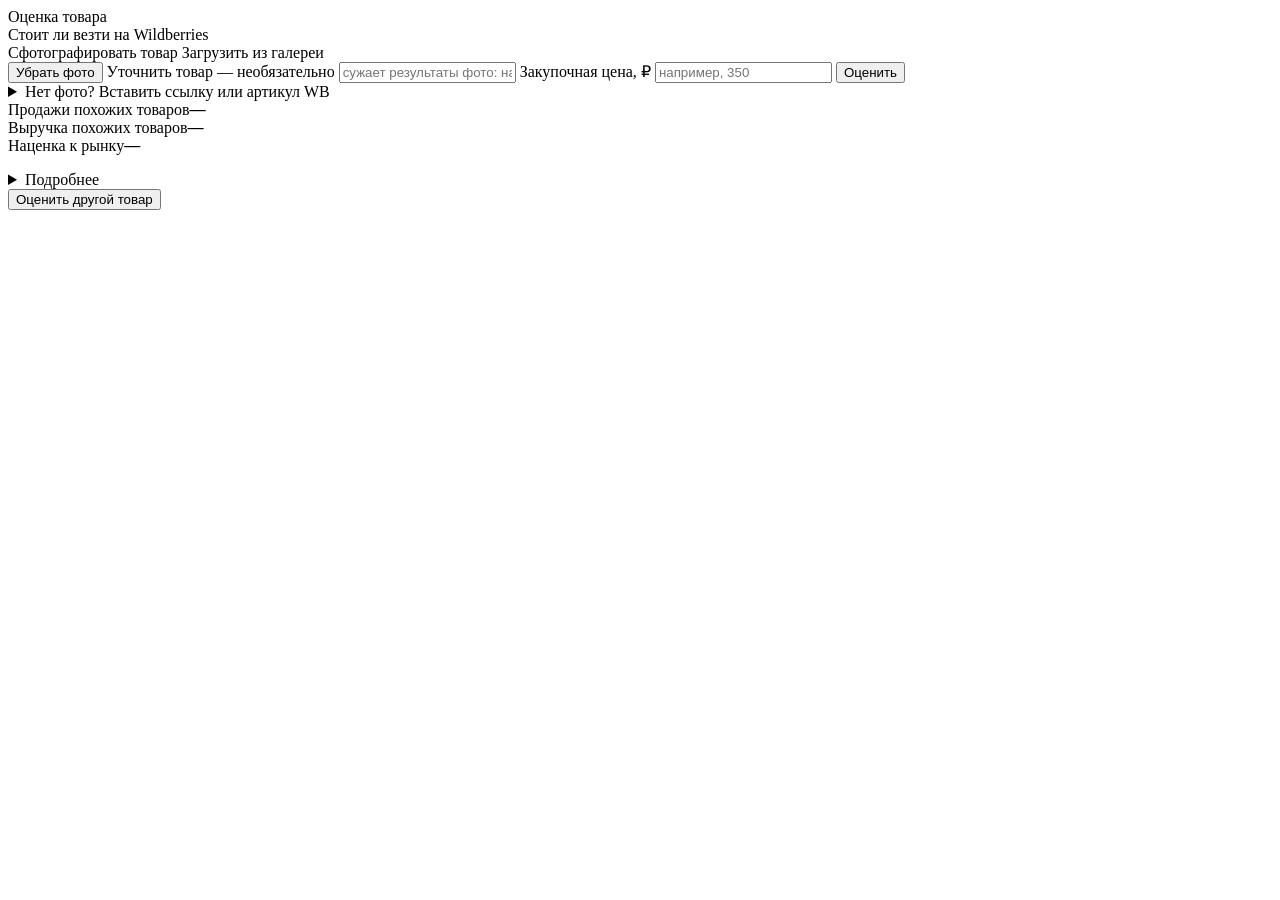
==== prototype/web/index.html @ 928d6370 "style: clarify photo refinement and top similar items" ====
<!doctype html>
<html lang="ru">
<head>
  <meta charset="utf-8" />
  <meta name="viewport" content="width=device-width, initial-scale=1, viewport-fit=cover" />
  <meta name="theme-color" content="#2563eb" />
  <title>Оценка товара</title>
  <link rel="manifest" href="static/manifest.json?v=20260603f" />
  <link rel="apple-touch-icon" href="static/icon-192.png?v=20260603f" />
  <meta name="apple-mobile-web-app-capable" content="yes" />
  <meta name="apple-mobile-web-app-title" content="Оценка товара" />
  <meta name="apple-mobile-web-app-status-bar-style" content="default" />
  <link rel="stylesheet" href="static/styles.css?v=20260603f" />
</head>
<body>
  <header class="topbar">
    <div class="logo">Оценка товара</div>
    <div class="subtitle">Стоит ли везти на Wildberries</div>
  </header>

  <main>
    <section id="form" class="card">
      <label class="photo-btn" for="image">
        <span class="photo-ico"></span>
        <span class="photo-text">Сфотографировать товар</span>
        <input type="file" id="image" accept="image/*" capture="environment" hidden />
      </label>
      <label class="photo-btn gallery" for="image-gallery">
        <span class="photo-text">Загрузить из галереи</span>
        <input type="file" id="image-gallery" accept="image/*" hidden />
      </label>
      <div id="image-preview" class="preview hidden"></div>
      <button type="button" id="image-clear" class="link hidden">Убрать фото</button>

      <label class="field">
        <span class="field-label">Уточнить товар <span class="opt">— необязательно</span></span>
        <input type="text" id="query" placeholder="сужает результаты фото: напр. 500 мл · 2 шт · синий" />
      </label>

      <label class="field">
        <span class="field-label">Закупочная цена, ₽</span>
        <input type="number" id="price" inputmode="decimal" min="1" step="1" placeholder="например, 350" />
      </label>

      <button id="submit" class="primary" type="button">Оценить</button>
      <div id="error" class="error hidden"></div>

      <details class="manual">
        <summary>Нет фото? Вставить ссылку или артикул WB</summary>
        <input id="seed-url" type="text" inputmode="text" placeholder="Ссылка WB или артикул, например 252874676" />
      </details>
    </section>

    <section id="result" class="card hidden">
      <div id="verdict" class="verdict"></div>
      <div id="verdict-sub" class="verdict-sub"></div>
      <div id="scope-note" class="scope-note hidden"></div>

      <div id="seed-box" class="seed-box hidden"></div>

      <div class="key">
        <div class="key-row"><span>Продажи похожих товаров</span><b id="k-demand">—</b></div>
        <div class="key-row"><span>Выручка похожих товаров</span><b id="k-cat">—</b></div>
        <div class="key-row"><span>Наценка к рынку</span><b id="k-markup">—</b></div>
      </div>

      <ul id="notes" class="notes"></ul>

      <details id="details-box">
        <summary>Подробнее</summary>
        <h3 class="result-group">Похожие товары</h3>
        <div class="aux">
          <div class="aux-row"><span>Средние заказы</span><b id="d-orders">—</b></div>
          <div class="aux-row"><span>Средняя цена</span><b id="d-price">—</b></div>
        </div>
        <h3 class="result-group">Категория WB</h3>
        <div class="aux">
          <div class="aux-row"><span>Категория</span><b id="d-category">—</b></div>
          <div class="aux-row"><span>Общая оценка</span><b id="d-score">—</b></div>
        </div>

        <div id="trend-line" class="trend-line hidden"></div>
        <div id="season-box" class="season-box hidden"></div>
        <div id="season-cat-box" class="season-box hidden"></div>

        <div id="examples-head" class="ex-head">Самые продаваемые похожие товары на WB</div>
        <ul id="examples" class="examples"></ul>
      </details>

      <button id="reset" class="primary ghost" type="button">Оценить другой товар</button>
    </section>
  </main>

  <script src="static/app.js?v=20260902e" defer></script>
</body>
</html>
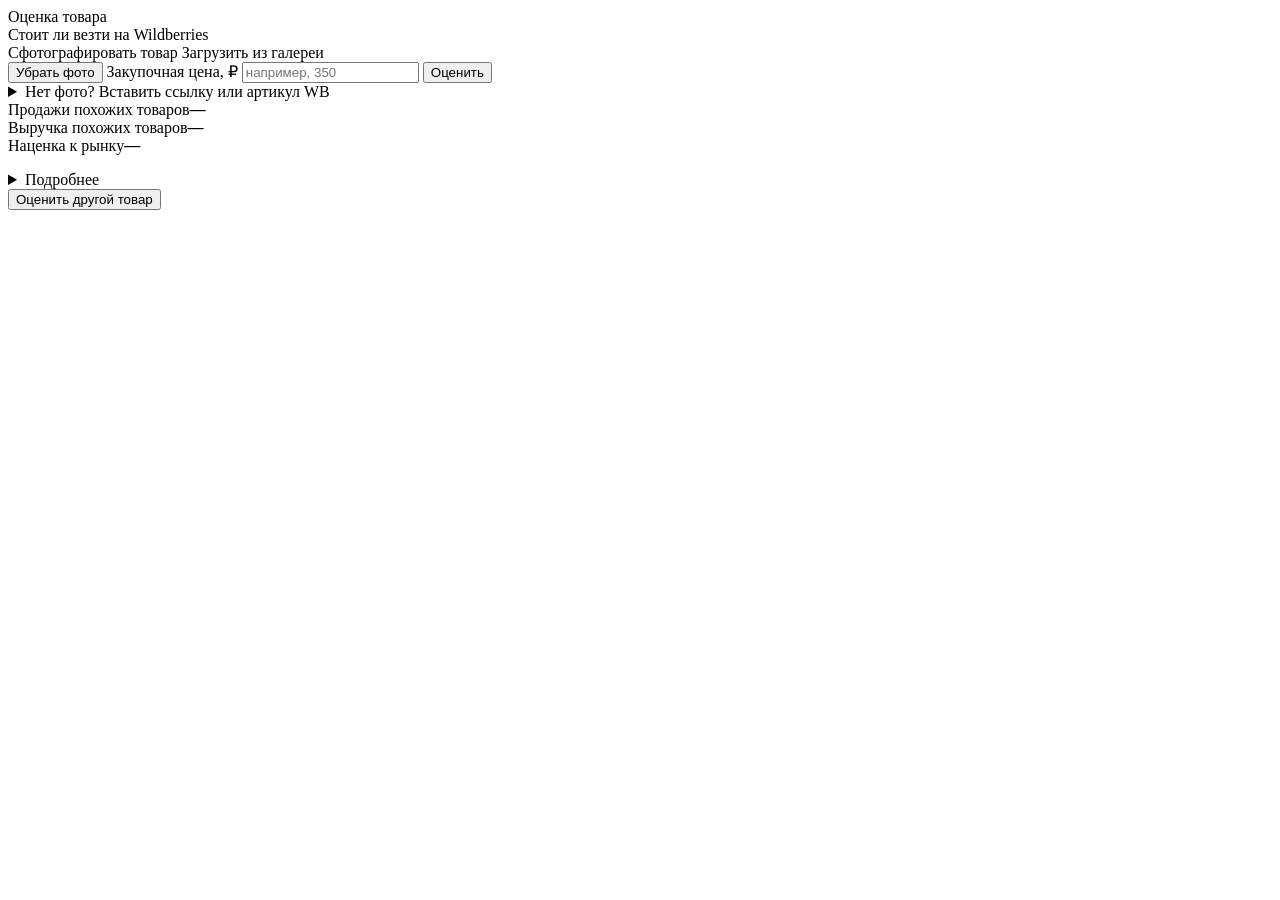
==== commit c1c19441: "style: remove optional photo refinement field" ====
--- a/prototype/web/index.html
+++ b/prototype/web/index.html
@@ -31,11 +31,6 @@
       </label>
       <div id="image-preview" class="preview hidden"></div>
       <button type="button" id="image-clear" class="link hidden">Убрать фото</button>
-
-      <label class="field">
-        <span class="field-label">Уточнить товар <span class="opt">— необязательно</span></span>
-        <input type="text" id="query" placeholder="сужает результаты фото: напр. 500 мл · 2 шт · синий" />
-      </label>
 
       <label class="field">
         <span class="field-label">Закупочная цена, ₽</span>
@@ -91,6 +86,6 @@
     </section>
   </main>
 
-  <script src="static/app.js?v=20260902e" defer></script>
+  <script src="static/app.js?v=20260902f" defer></script>
 </body>
 </html>
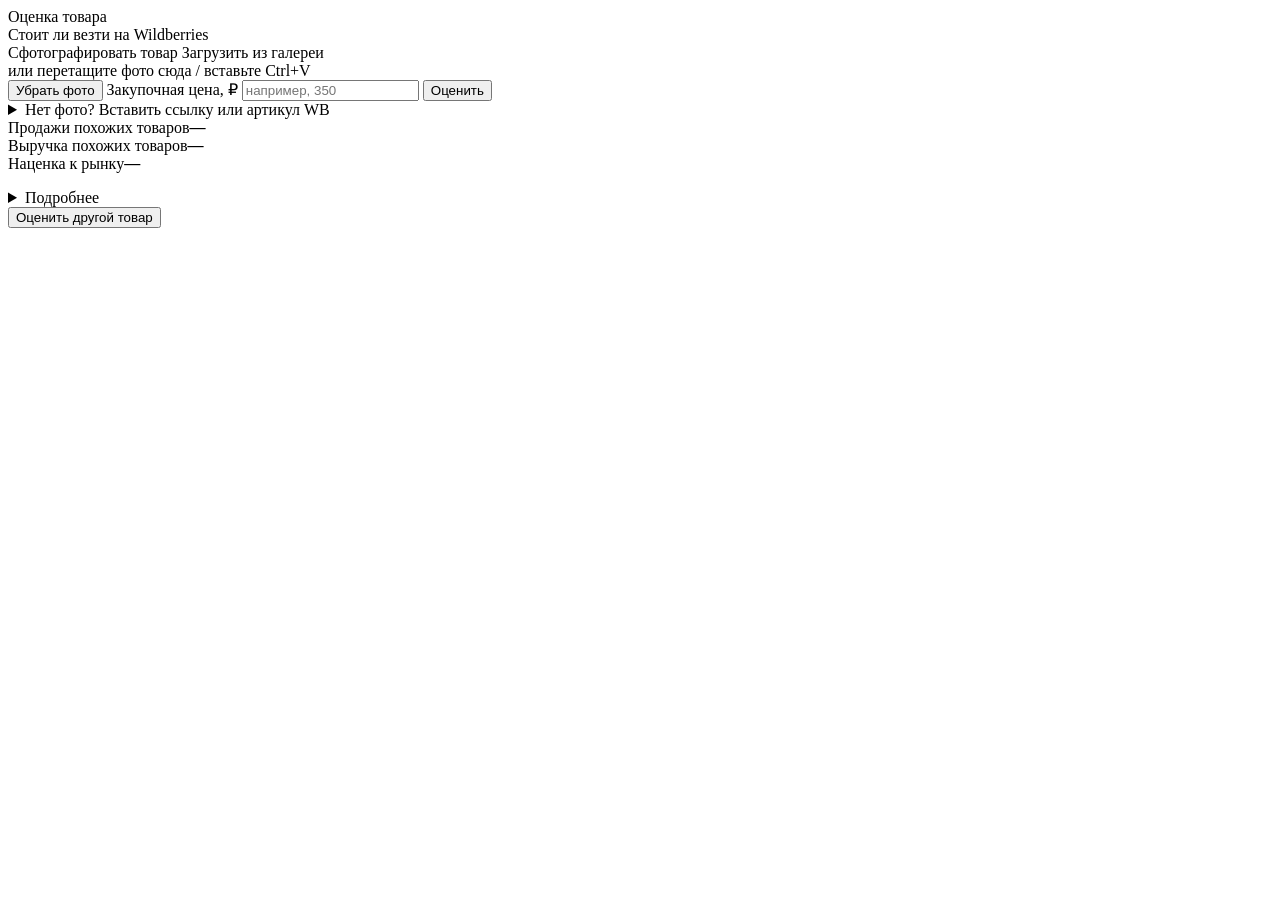
==== commit 5ea749e8: "feat: allow pasting/dragging photos into upload zone Support pasting a copied image (e.g. from Excel" ====
--- a/prototype/web/index.html
+++ b/prototype/web/index.html
@@ -10,7 +10,7 @@
   <meta name="apple-mobile-web-app-capable" content="yes" />
   <meta name="apple-mobile-web-app-title" content="Оценка товара" />
   <meta name="apple-mobile-web-app-status-bar-style" content="default" />
-  <link rel="stylesheet" href="static/styles.css?v=20260603f" />
+  <link rel="stylesheet" href="static/styles.css?v=20260914a" />
 </head>
 <body>
   <header class="topbar">
@@ -20,15 +20,18 @@
 
   <main>
     <section id="form" class="card">
-      <label class="photo-btn" for="image">
-        <span class="photo-ico"></span>
-        <span class="photo-text">Сфотографировать товар</span>
-        <input type="file" id="image" accept="image/*" capture="environment" hidden />
-      </label>
-      <label class="photo-btn gallery" for="image-gallery">
-        <span class="photo-text">Загрузить из галереи</span>
-        <input type="file" id="image-gallery" accept="image/*" hidden />
-      </label>
+      <div id="photo-drop" class="photo-drop">
+        <label class="photo-btn" for="image">
+          <span class="photo-ico"></span>
+          <span class="photo-text">Сфотографировать товар</span>
+          <input type="file" id="image" accept="image/*" capture="environment" hidden />
+        </label>
+        <label class="photo-btn gallery" for="image-gallery">
+          <span class="photo-text">Загрузить из галереи</span>
+          <input type="file" id="image-gallery" accept="image/*" hidden />
+        </label>
+        <div class="photo-drop-hint">или перетащите фото сюда / вставьте Ctrl+V</div>
+      </div>
       <div id="image-preview" class="preview hidden"></div>
       <button type="button" id="image-clear" class="link hidden">Убрать фото</button>
 
@@ -86,6 +89,6 @@
     </section>
   </main>
 
-  <script src="static/app.js?v=20260902f" defer></script>
+  <script src="static/app.js?v=20260914a" defer></script>
 </body>
 </html>
